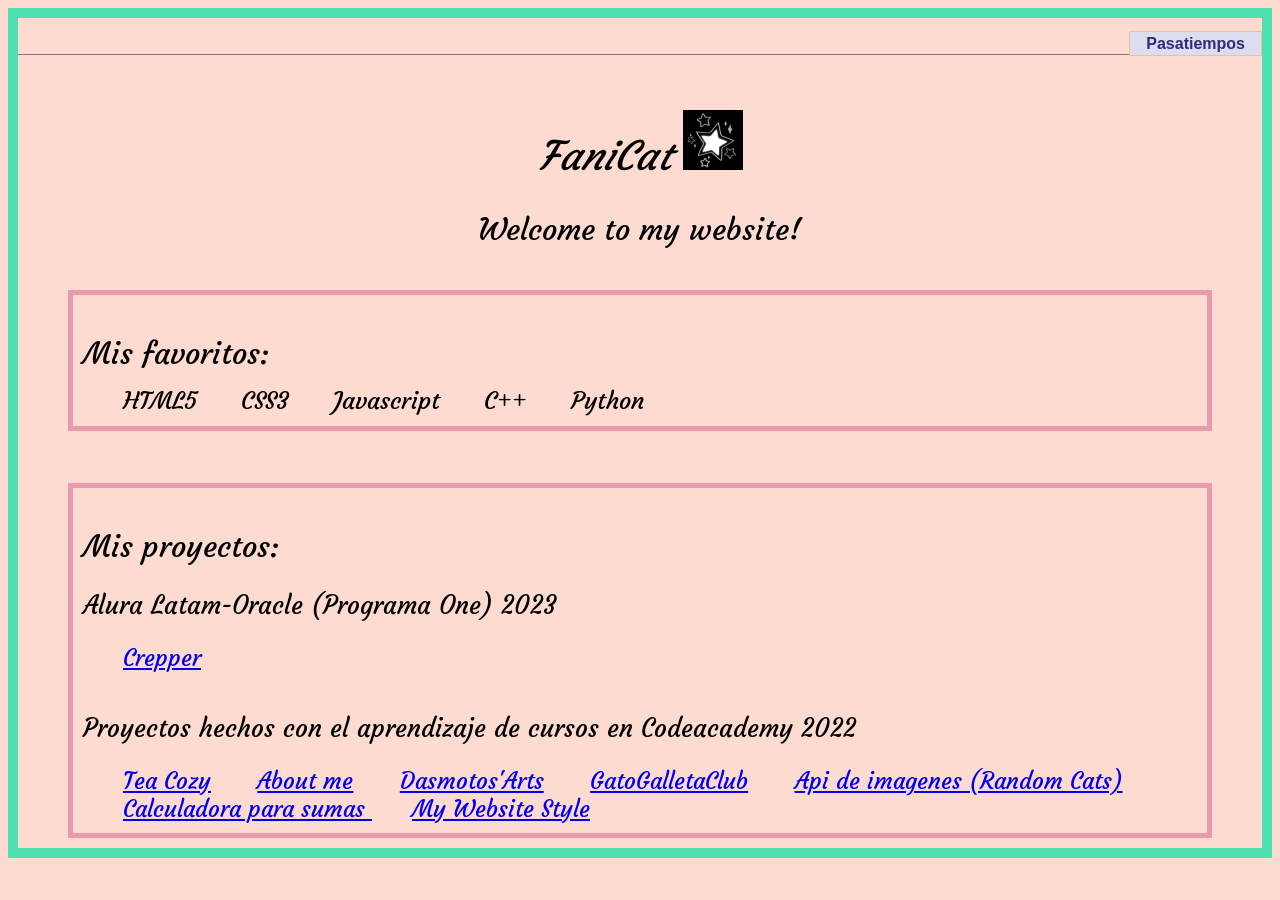
==== index.html @ 8aad4d2d "cambiostyle" ====
<!DOCTYPE html>
<html lang="en">

<head>
  <meta charset="UTF-8">
  <meta http-equiv="X-UA-Compatible" content="IE=edge">
  <meta name="viewport" content="width=device-width, initial-scale=1.0">
  <title>FaniCat</title>
  <link rel="stylesheet" href="estilo.css">
  <link rel="preconnect" href="https://fonts.googleapis.com">
  <link rel="preconnect" href="https://fonts.gstatic.com" crossorigin>
  <link href="https://fonts.googleapis.com/css2?family=Courgette&family=Lobster+Two:ital,wght@1,700&display=swap" rel="stylesheet">
</head>

<body>

<header>
  <div id="navcontainer">
    <ul id="navlist">
      <!--
    <li id="active"><a href="./pasatiempos.html" id="current">Inicio</a></li>
      -->
      <li><a target="_blank" href="./pasatiempos.html">Pasatiempos</a></li>
    </ul>
  </div>
</header>
  
  <center>
    <em>
      <h1>FaniCat <img width="60px" height="60px" src="./mywebsitestyle/giphy.gif" alt="gif"> </h1>
    </em>
    <p class="semititulo">Welcome to my website!</p>
  </center>
  <br>
  <br>
  <section id="proyectos">
    <div class="bloque">
      <p class="semititulo">Mis favoritos:</p>

    <ul id="lista1">
      <li>HTML5</li>
      <li>CSS3</li>
      <li>Javascript</Li>
      <li>C++</li>
      <li>Python </li>
    </ul>
    </div>
<br><br>
    
<div class="bloque">
  <p class="semititulo">Mis proyectos: </p>

    
    <p>Alura Latam-Oracle (Programa One) 2023</p>
    <ul class="proyectos">

      <li><a href="./crepper.html">Crepper</a></li>
    </ul>
<br>
    
    <p>Proyectos hechos con el aprendizaje de cursos en Codeacademy 2022</p>

    <ul class="proyectos">
      <li><a href="./teacozy/index2.html">Tea Cozy</a></li>
      <li><a href="./Aboutme/index3.html">About me</a></li>
      <li><a href="./Dasmoto/index4.html">Dasmotos'Arts</a></li>
      <li><a href="./GatoGalletaClub/index5.html">GatoGalletaClub</a></li>
      <li><a href="./apidemichi/index6.html">Api de imagenes (Random Cats)</a></li>
      <li><a href="./calculadorasumas/index7.html">Calculadora para sumas </a></li>
      <li><a href="./mywebsitestyle/index8.html">My Website Style</a></li>

    </ul>
</div>
  </section>



  <!--
  <button type="button" id="frase">Lindo dia!</button>
  



  <center>
    <p id="fotogato"></p>
    <p id="titulo">I love raining days :3</p>
    <img src="./fotos/image1.png" /><br>
    <button id="saludar" onclick="btnclick()" class="btn btn-info"><svg xmlns="http://www.w3.org/2000/svg" width="16"
        height="16" fill="currentColor" class="bi bi-balloon-heart-fill" viewBox="0 0 16 16">
        <path fill-rule="evenodd"
          d="M8.49 10.92C19.412 3.382 11.28-2.387 8 .986 4.719-2.387-3.413 3.382 7.51 10.92l-.234.468a.25.25 0 1 0 .448.224l.04-.08c.009.17.024.315.051.45.068.344.208.622.448 1.102l.013.028c.212.422.182.85.05 1.246-.135.402-.366.751-.534 1.003a.25.25 0 0 0 .416.278l.004-.007c.166-.248.431-.646.588-1.115.16-.479.212-1.051-.076-1.629-.258-.515-.365-.732-.419-1.004a2.376 2.376 0 0 1-.037-.289l.008.017a.25.25 0 1 0 .448-.224l-.235-.468ZM6.726 1.269c-1.167-.61-2.8-.142-3.454 1.135-.237.463-.36 1.08-.202 1.85.055.27.467.197.527-.071.285-1.256 1.177-2.462 2.989-2.528.234-.008.348-.278.14-.386Z" />
      </svg> Hola! </button> <!--Icono de bootstrap
    <p id="descansar"></p>
  </center>


  <script src="./portada.js"></script>

-->
</body>

</html>
---- estilo.css ----
*{

  margin-bottom: 0px;
}

  body {font-family: sans-serif; 
    font-size: 14px;
    background-color: #fedbd0;
    border:10px solid #4fe0b0;
  
  
  }

  .bloque {
    border: 5px solid #b4146452;
    padding: 10px;
    margin: 10px 50px;
    
  }
  

  #navlist { padding: 1px 0px;
  border-bottom: 1px solid #778;
  font: bold 16px Verdana, sans-serif; 
  text-align: right;

  
  margin-bottom: 1px;
}
  
  #navlist li { list-style: none; 
    display: inline; 
    margin-left:30px;}
  
  #navlist li a { padding: 3px 1em;
  border: 1px solid #e8c39e; border-bottom-style: double;
  background: #DDE; text-decoration: none; }
  
  #navlist li a:link { color: #2f2c79; }
  #navlist li a:hover {color: #000; background: #AAE; border-color: #227; }
  #navlist li a#current { background: #AAE; }

  #lista1 li{
    display:inline;
    padding-right: 40px;
    margin: 0px;
    font-size: 24px;
    font-family: 'Courgette', cursive;
   
  }

  .proyectos li{
    display:inline;
    padding-right: 40px;
    font-family: 'Courgette', cursive;
   margin: 0%;
  }

  #proyectos{
    
    border: 0px;
    margin: 0%
 
   ;
  }

  h1{
    font-family: 'Courgette', cursive;
    font-weight: 400;
    font-size: 40px;
    margin-top: 55px;
  }

  p{
    font-family: 'Courgette', cursive;
   font-size: 25px;
      
  }

  .proyectos{
    font-size: 23px;
  }

  .semititulo{
    font-size: 30px;
  }
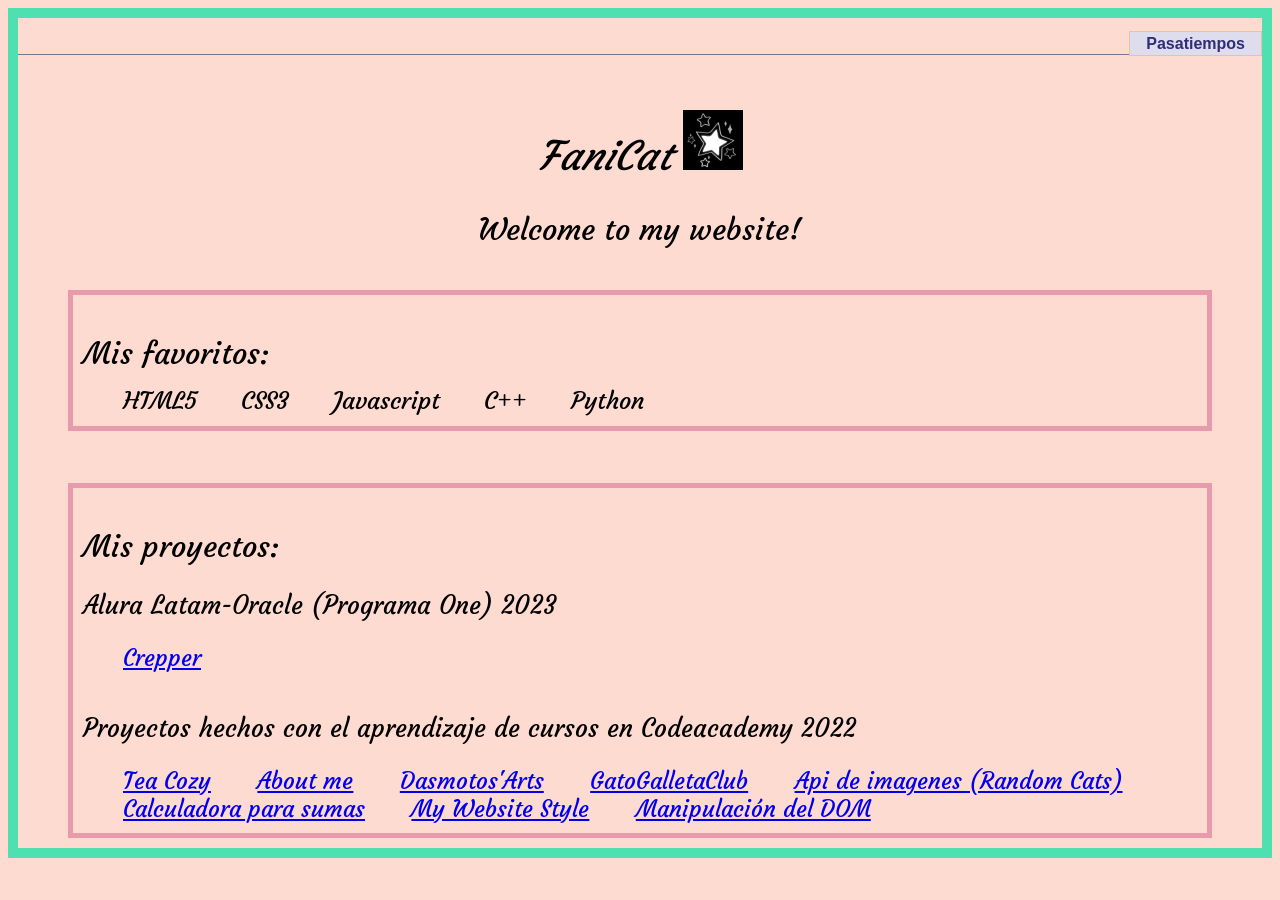
==== commit b7cb1079: "agregardom" ====
--- a/index.html
+++ b/index.html
@@ -68,6 +68,7 @@
       <li><a href="./apidemichi/index6.html">Api de imagenes (Random Cats)</a></li>
       <li><a href="./calculadorasumas/index7.html">Calculadora para sumas </a></li>
       <li><a href="./mywebsitestyle/index8.html">My Website Style</a></li>
+      <li><a href="./dom/index9.html">Manipulación del DOM</a></li>
 
     </ul>
 </div>
@@ -75,28 +76,6 @@
 
 
 
-  <!--
-  <button type="button" id="frase">Lindo dia!</button>
-  
-
-
-
-  <center>
-    <p id="fotogato"></p>
-    <p id="titulo">I love raining days :3</p>
-    <img src="./fotos/image1.png" /><br>
-    <button id="saludar" onclick="btnclick()" class="btn btn-info"><svg xmlns="http://www.w3.org/2000/svg" width="16"
-        height="16" fill="currentColor" class="bi bi-balloon-heart-fill" viewBox="0 0 16 16">
-        <path fill-rule="evenodd"
-          d="M8.49 10.92C19.412 3.382 11.28-2.387 8 .986 4.719-2.387-3.413 3.382 7.51 10.92l-.234.468a.25.25 0 1 0 .448.224l.04-.08c.009.17.024.315.051.45.068.344.208.622.448 1.102l.013.028c.212.422.182.85.05 1.246-.135.402-.366.751-.534 1.003a.25.25 0 0 0 .416.278l.004-.007c.166-.248.431-.646.588-1.115.16-.479.212-1.051-.076-1.629-.258-.515-.365-.732-.419-1.004a2.376 2.376 0 0 1-.037-.289l.008.017a.25.25 0 1 0 .448-.224l-.235-.468ZM6.726 1.269c-1.167-.61-2.8-.142-3.454 1.135-.237.463-.36 1.08-.202 1.85.055.27.467.197.527-.071.285-1.256 1.177-2.462 2.989-2.528.234-.008.348-.278.14-.386Z" />
-      </svg> Hola! </button> <!--Icono de bootstrap
-    <p id="descansar"></p>
-  </center>
-
-
-  <script src="./portada.js"></script>
-
--->
 </body>
 
 </html>
--- a/estilo.css
+++ b/estilo.css
@@ -50,7 +50,7 @@
   }
 
   .proyectos li{
-    display:inline;
+    display:inline-block;
     padding-right: 40px;
     font-family: 'Courgette', cursive;
    margin: 0%;
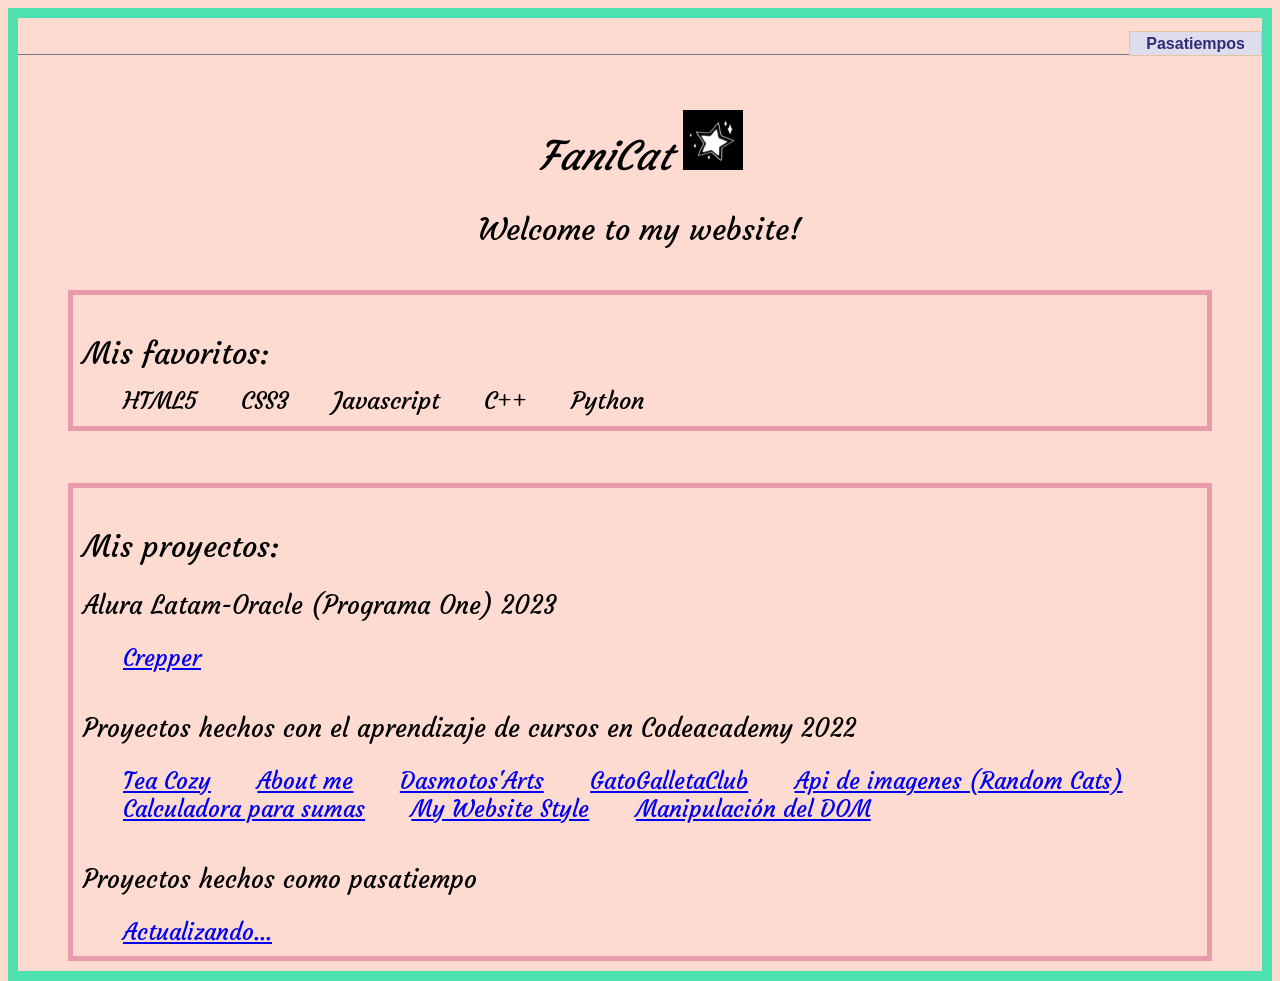
==== commit 3b7087bd: "correcion de imagen" ====
--- a/index.html
+++ b/index.html
@@ -71,7 +71,16 @@
       <li><a href="./dom/index9.html">Manipulación del DOM</a></li>
 
     </ul>
-</div>
+    
+    <br>
+    
+    <p>Proyectos hechos como pasatiempo</p>
+
+    <ul class="proyectos">
+      <li><a href=" ">Actualizando...</a></li>
+      
+
+    </ul>
   </section>
 
 
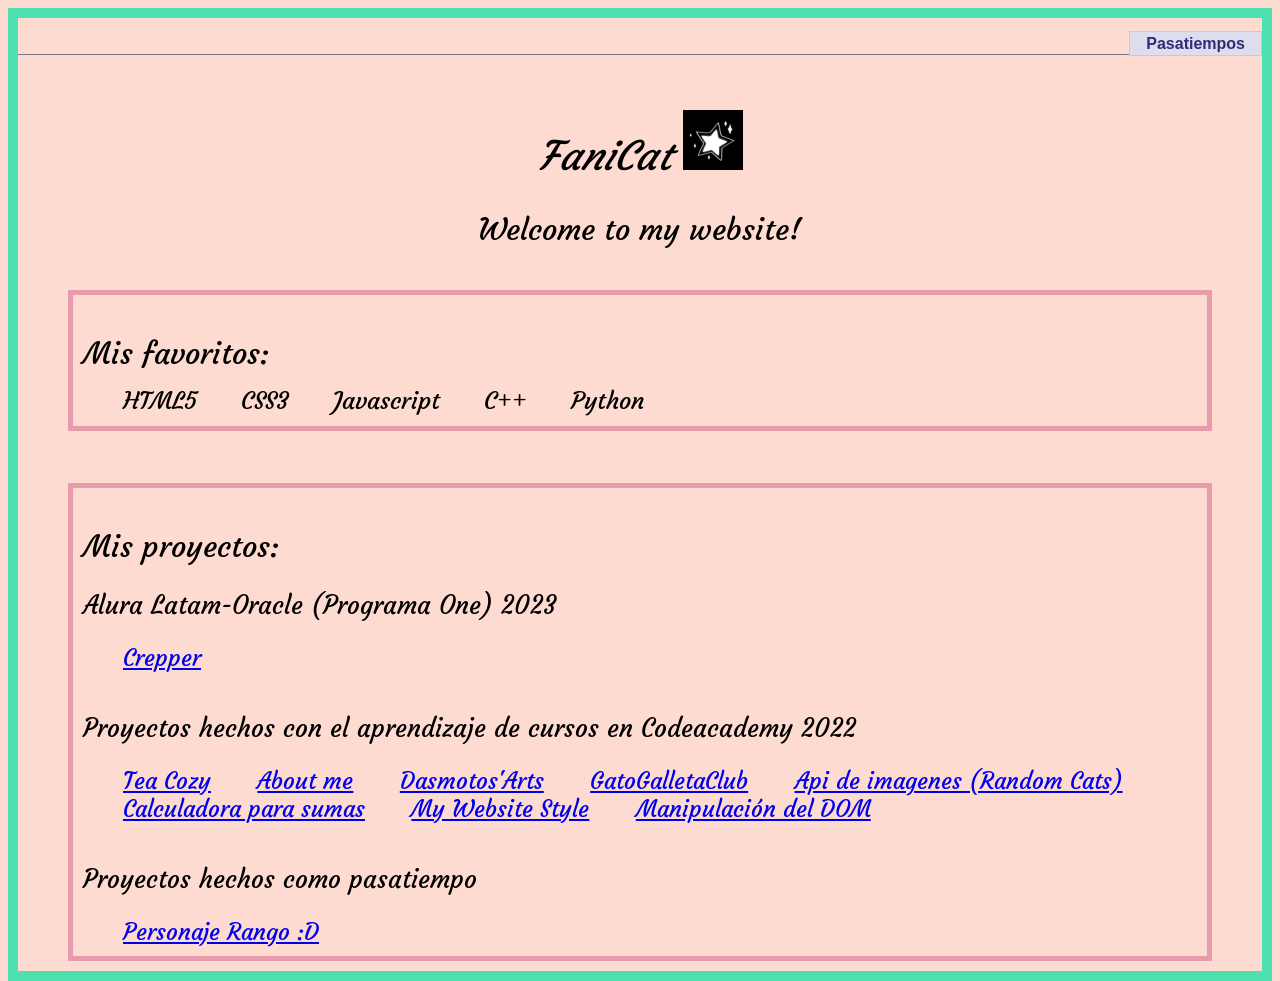
==== commit 1c9bf6e6: "Agregue Rango" ====
--- a/index.html
+++ b/index.html
@@ -77,7 +77,7 @@
     <p>Proyectos hechos como pasatiempo</p>
 
     <ul class="proyectos">
-      <li><a href=" ">Actualizando...</a></li>
+      <li><a href="./rango/index10.html">Personaje Rango :D</a></li>
       
 
     </ul>
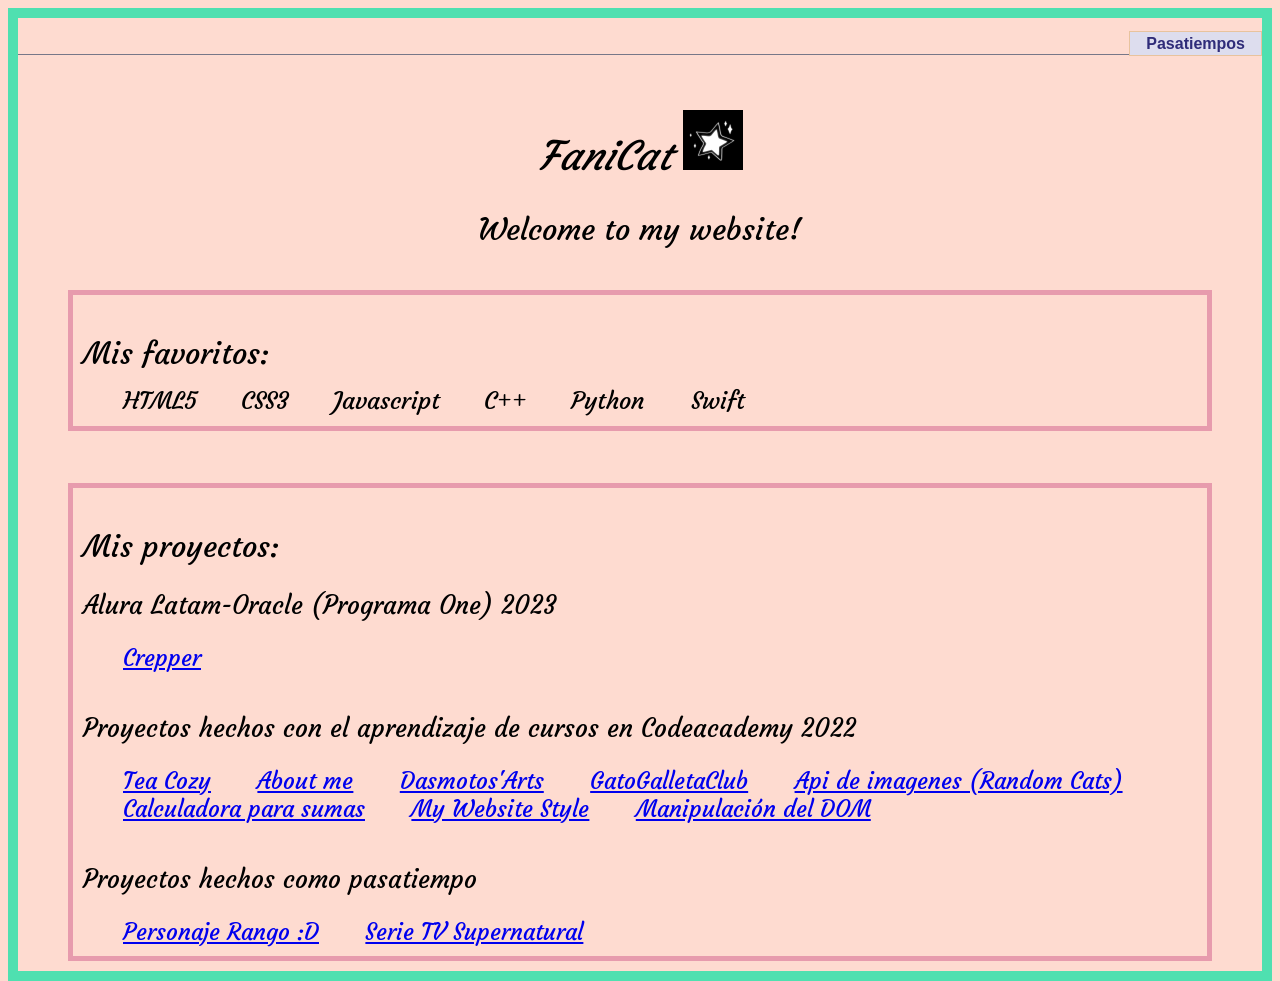
==== commit a7ef2886: "Agregue supernatural" ====
--- a/index.html
+++ b/index.html
@@ -43,6 +43,7 @@
       <li>Javascript</Li>
       <li>C++</li>
       <li>Python </li>
+      <li>Swift</li>
     </ul>
     </div>
 <br><br>
@@ -78,6 +79,7 @@
 
     <ul class="proyectos">
       <li><a href="./rango/index10.html">Personaje Rango :D</a></li>
+      <li><a href="./supernatural/index11.html">Serie TV Supernatural </a></li>
       
 
     </ul>
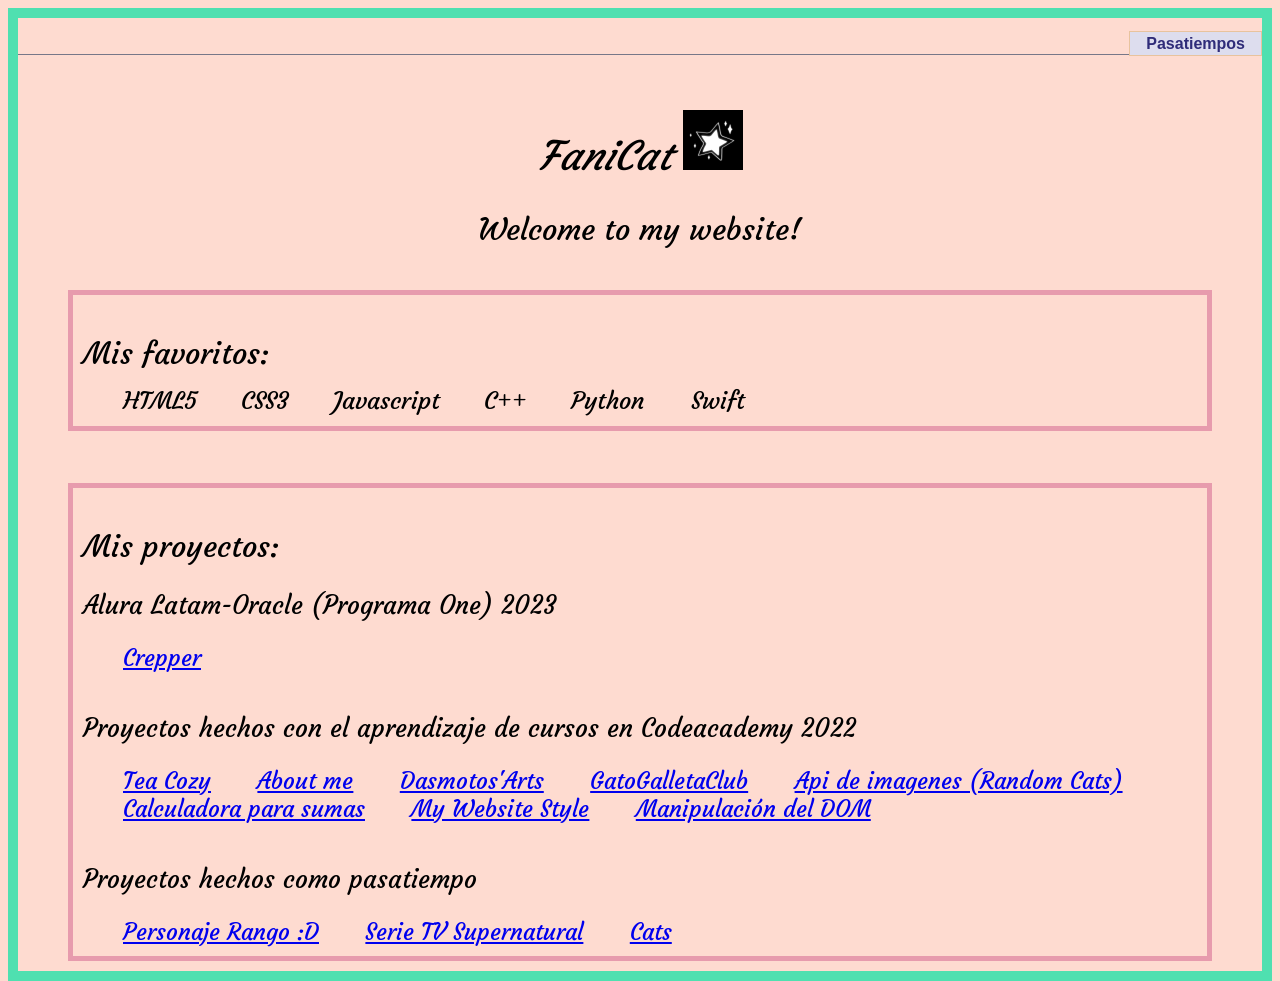
==== commit 5b774566: "Agregue cats a proyectos" ====
--- a/index.html
+++ b/index.html
@@ -80,6 +80,7 @@
     <ul class="proyectos">
       <li><a href="./rango/index10.html">Personaje Rango :D</a></li>
       <li><a href="./supernatural/index11.html">Serie TV Supernatural </a></li>
+      <li><a href="./cats12/cats.html">Cats</a></li>
       
 
     </ul>
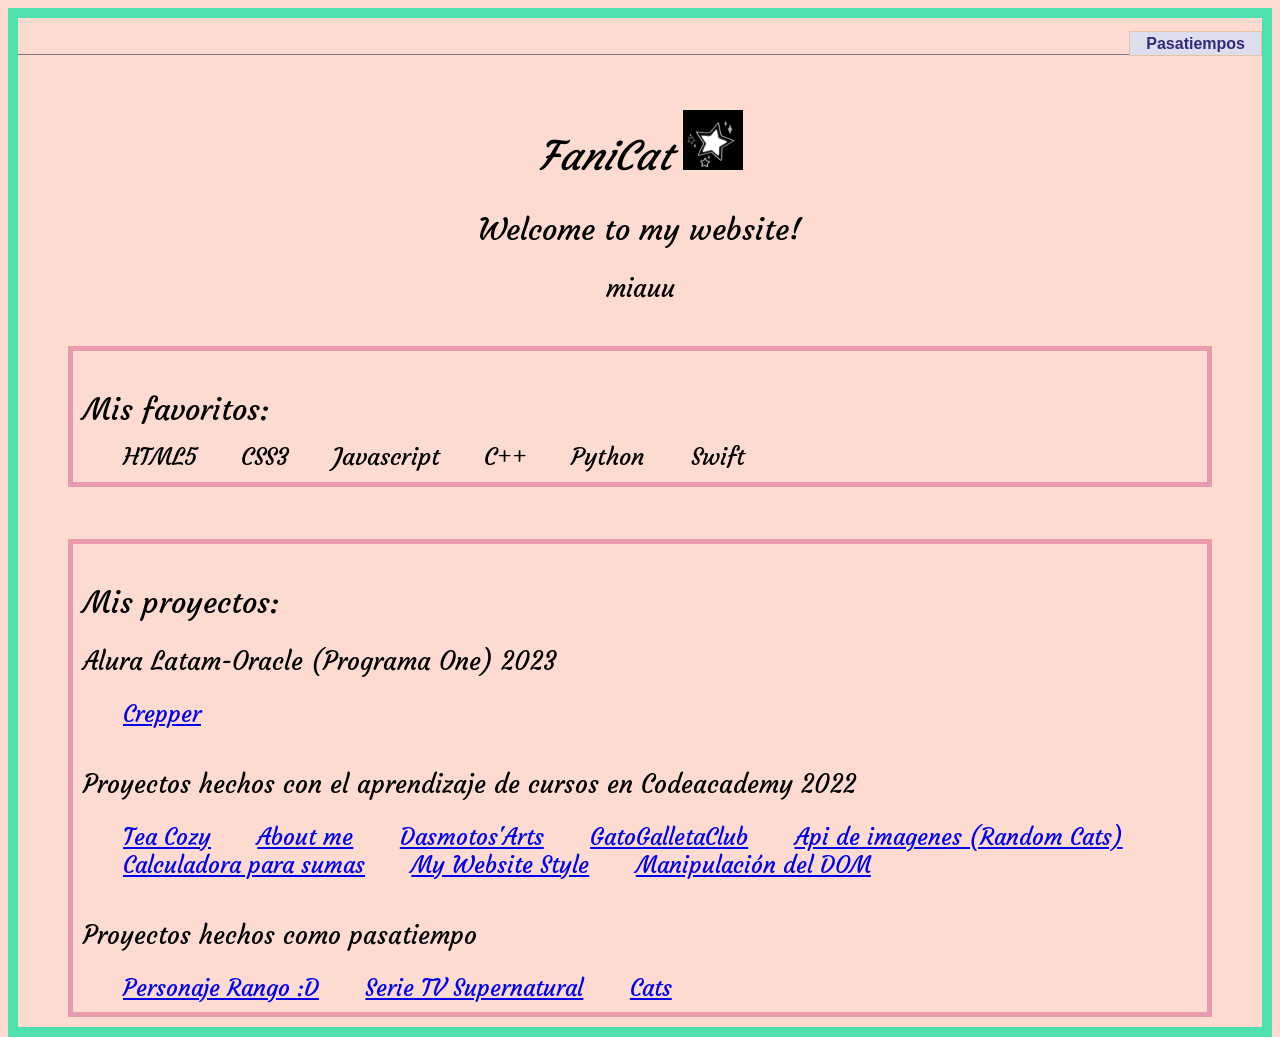
==== commit 4de68e8f: "clone repo" ====
--- a/index.html
+++ b/index.html
@@ -30,6 +30,7 @@
       <h1>FaniCat <img width="60px" height="60px" src="./mywebsitestyle/giphy.gif" alt="gif"> </h1>
     </em>
     <p class="semititulo">Welcome to my website!</p>
+    <p>miauu</p>
   </center>
   <br>
   <br>
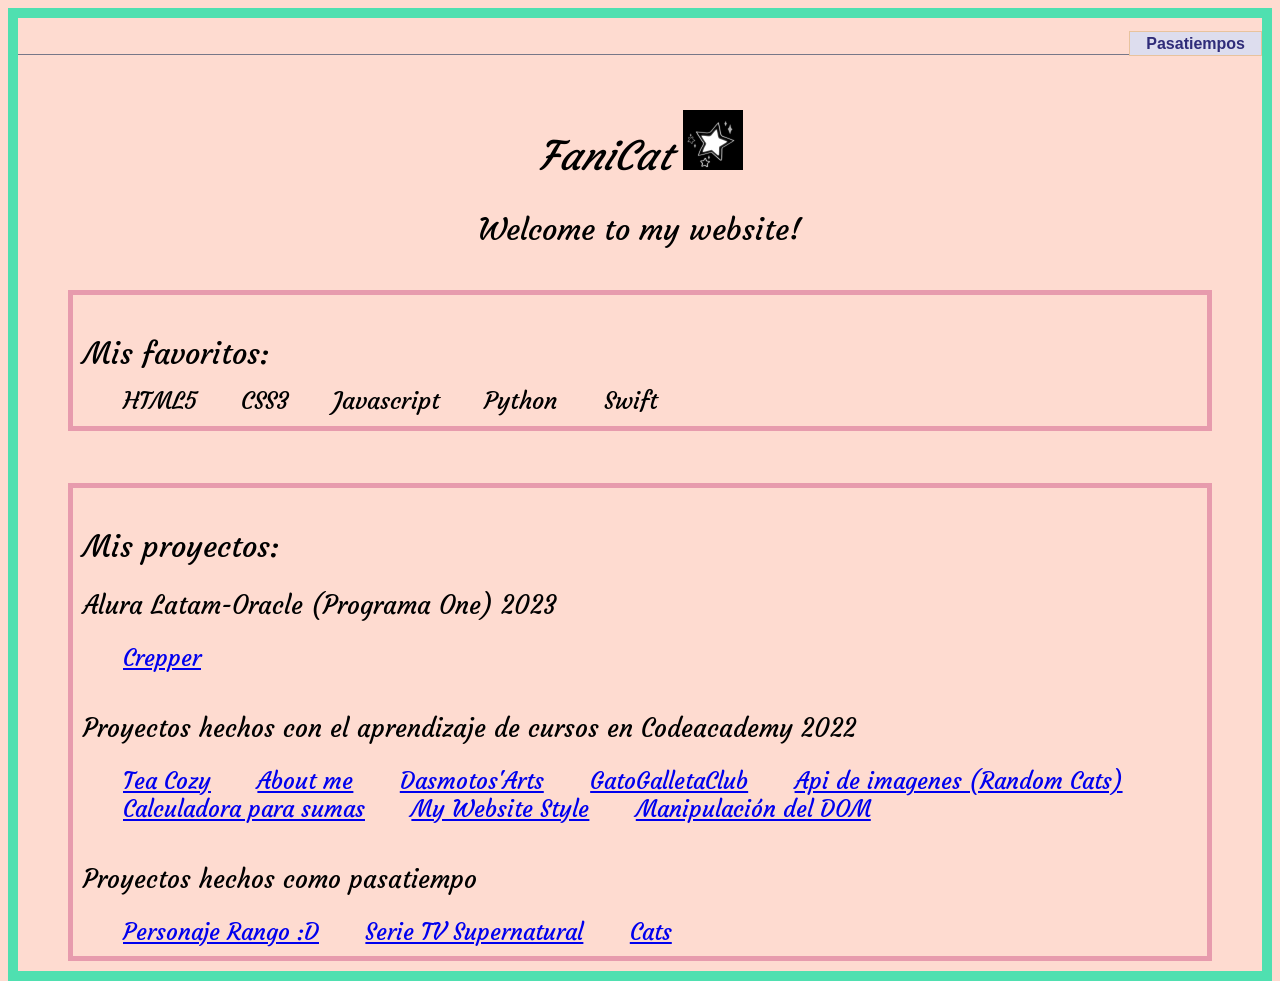
==== commit aa217542: "arregle enlaces caidos" ====
--- a/index.html
+++ b/index.html
@@ -30,7 +30,6 @@
       <h1>FaniCat <img width="60px" height="60px" src="./mywebsitestyle/giphy.gif" alt="gif"> </h1>
     </em>
     <p class="semititulo">Welcome to my website!</p>
-    <p>miauu</p>
   </center>
   <br>
   <br>
@@ -42,7 +41,6 @@
       <li>HTML5</li>
       <li>CSS3</li>
       <li>Javascript</Li>
-      <li>C++</li>
       <li>Python </li>
       <li>Swift</li>
     </ul>
@@ -68,9 +66,9 @@
       <li><a href="./Dasmoto/index4.html">Dasmotos'Arts</a></li>
       <li><a href="./GatoGalletaClub/index5.html">GatoGalletaClub</a></li>
       <li><a href="./apidemichi/index6.html">Api de imagenes (Random Cats)</a></li>
-      <li><a href="./calculadorasumas/index7.html">Calculadora para sumas </a></li>
+      <li><a href="./calculadorasumas7/index7.html">Calculadora para sumas </a></li>
       <li><a href="./mywebsitestyle/index8.html">My Website Style</a></li>
-      <li><a href="./dom/index9.html">Manipulación del DOM</a></li>
+      <li><a href="./dom9/index9.html">Manipulación del DOM</a></li>
 
     </ul>
     
